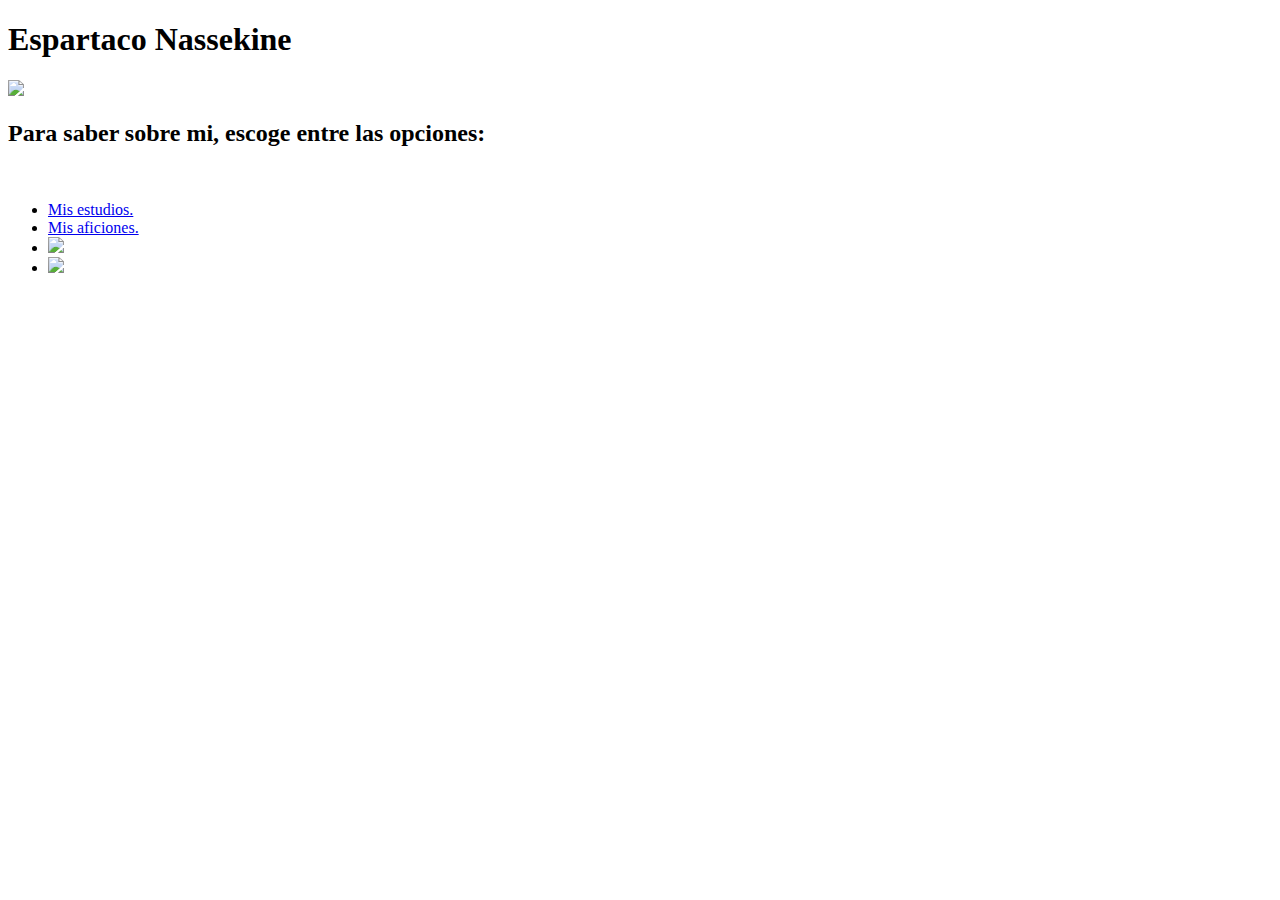
==== index.html @ cc4ae667 "Create index.html" ====
<!DOCTYPE html>
<html>
<head>
    <meta charset="UTF-8">
    <link rel="stylesheet" href="estilo.css">
    <title>Web personal</title>
</head>
<body>
        <h1>Espartaco Nassekine</h1>
        <img class="foto" src="foto.jpg"/>
        
        <div class="div1">
            <h2>Para saber sobre mi, escoge entre las opciones:</h2>
            <br>
            <ul>
                <li><a href="mis_estudios.html">Mis estudios.</a></li>
                <li><a href="mis_aficiones.html">Mis aficiones.</a></li>
				<li><a type="application/rss+xml" href="ejercicio1.rss"><img class="rss" src="rss.jpg"></a></li>
				<li><a type="application/atom+xml" href="ejercicio3.xml"><img class="atom" src="atom.png"></a></li>
            </ul>


    </div>
    
</body>
</html>
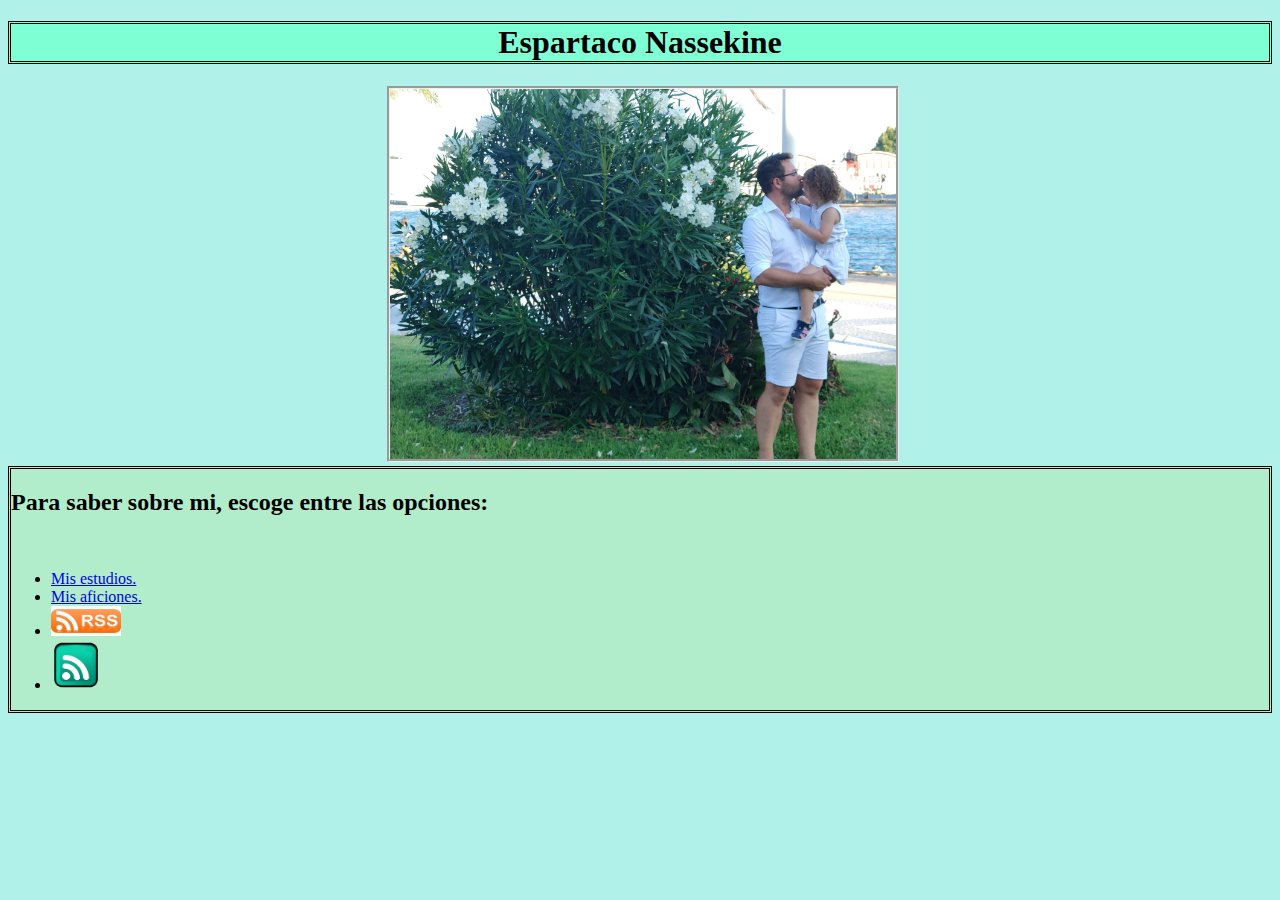
==== commit 7d6a5538: "Add files via upload" ====
--- a/index.html
+++ b/index.html
@@ -1,26 +1,26 @@
-<!DOCTYPE html>
-<html>
-<head>
-    <meta charset="UTF-8">
-    <link rel="stylesheet" href="estilo.css">
-    <title>Web personal</title>
-</head>
-<body>
-        <h1>Espartaco Nassekine</h1>
-        <img class="foto" src="foto.jpg"/>
-        
-        <div class="div1">
-            <h2>Para saber sobre mi, escoge entre las opciones:</h2>
-            <br>
-            <ul>
-                <li><a href="mis_estudios.html">Mis estudios.</a></li>
-                <li><a href="mis_aficiones.html">Mis aficiones.</a></li>
-				<li><a type="application/rss+xml" href="ejercicio1.rss"><img class="rss" src="rss.jpg"></a></li>
-				<li><a type="application/atom+xml" href="ejercicio3.xml"><img class="atom" src="atom.png"></a></li>
-            </ul>
-
-
-    </div>
-    
-</body>
-</html>
+<!DOCTYPE html>
+<html>
+<head>
+    <meta charset="UTF-8">
+    <link rel="stylesheet" href="estilo.css">
+    <title>Web personal</title>
+</head>
+<body>
+        <h1>Espartaco Nassekine</h1>
+        <img class="foto" src="foto.jpg"/>
+        
+        <div class="div1">
+            <h2>Para saber sobre mi, escoge entre las opciones:</h2>
+            <br>
+            <ul>
+                <li><a href="mis_estudios.html">Mis estudios.</a></li>
+                <li><a href="mis_aficiones.html">Mis aficiones.</a></li>
+				<li><a type="application/rss+xml" href="ejercicio1.rss"><img class="rss" src="rss.jpg"></a></li>
+				<li><a type="application/atom+xml" href="ejercicio3.xml"><img class="atom" src="atom.png"></a></li>
+            </ul>
+
+
+    </div>
+    
+</body>
+</html>--- a/estilo.css
+++ b/estilo.css
@@ -0,0 +1,48 @@
+h1{
+    text-align: center;
+    background-color: aquamarine;  
+    border-style: double;
+    border-color: black;
+    
+    
+    
+}
+.div1, .div2{
+    
+    background-color: hsla(86, 63%, 69%, 0.288);
+    border-style: double;
+    border-color: black;
+}
+
+
+.foto{
+  position: relative;
+  left: 30%;
+  width: 40%;
+  height: 40%;
+  border-style: groove;
+}
+body{
+    background-color: hsla(172, 72%, 67%, 0.548);
+}
+table{
+    width: 100%;
+    background-color: white;
+    text-align: left;
+}
+th, td{
+    border: 1px;
+    border-style: solid;
+    border-color: blue;
+}
+thead{
+    background-color: blueviolet;
+}
+.rss{
+	 width: 70px;
+     height: 30px;
+}
+.atom{
+	width: 50px;
+	height: 50px;
+}